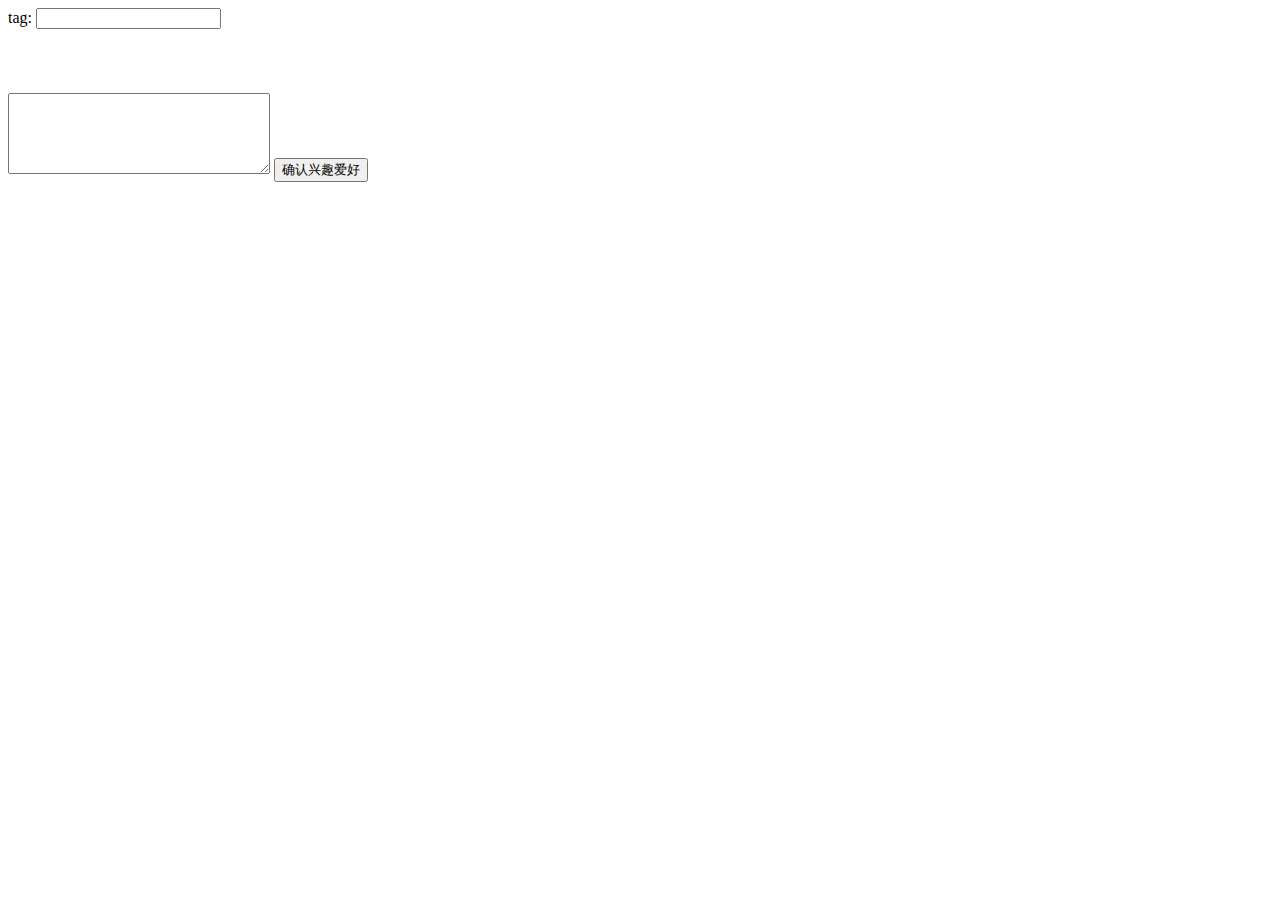
==== ife/21/1-21.html @ 98db5e60 "1.6" ====
<!DOCTYPE html>
<html lang="en">
<head>
	<meta charset="UTF-8">
	<title>Document</title>
	<style>
		.show-likes div,.show-like div{
			display:inline-block;
			height: 40px;
			color: #fff;
			background:#9ff;
			margin: 10px;
			font-size: 25px;
			line-height: 40px;
		}
		.user-like .show-like{
			min-height: 40px;
		}
		
		.show-likes .mouseDiv,.show-like .mouseDiv{
			background: red;
		}
	</style>
</head>
<body>
	<div class="user-like">
		<span>tag:</span>
		<input type="text" class="input-like"/>
		<div class="show-like">
			<div class="mouseDiv"></div>
		</div>
	</div>
	<div>	
		<textarea name="textarea" class="input-likes-arr" cols="30" rows="5"></textarea>
		<button class="add-likes">确认兴趣爱好</button>
	</div>
	<div class="show-likes">
	</div>
</body>
<script>
"use strict"
function $(ele, flag) {
	if (flag) {
		return document.getElementsByClassName(ele);
	}
	return document.getElementsByClassName(ele)[0];
};

function AddLike(ele, text) {
	this.ele = ele;
	this.text = this.initArr(text);
	this.createDiv();
};

AddLike.prototype = {
	createDiv: function() {
		var _html = ""
		for (let i = 0; i < this.text.length; i++) {
			_html += "<div>"+this.text[i]+"</div>"
		}
		this.ele.innerHTML = _html;
		this.addMouse();
	},
	addMouse: function() {
		var that=this;
		for (let i = 0; i < this.ele.children.length; i++) {
			console.log(this.ele.children[i])
			this.ele.children[i].addEventListener("mouseover", function(e) {
				if (this.tagName === "DIV") {
					this.innerHTML = "点击删除"+that.text[i];
					this.classList.add("mouseDiv");
				}
			})
			this.ele.children[i].addEventListener("mouseout", function(e) {
				if (this.tagName === "DIV") {
					this.innerHTML=that.text[i];
					this.classList.remove("mouseDiv")
				}
			})
		}
	},
	initArr: function(data) {
		if (typeof data.length === "string" && typeof data != undefined) {
			var _arr = [];
			_arr.push(data);
			data = _arr;
		}
		var newArr = [];
		if (data.length > 0) {
			for (let i = 0; i < data.length; i++) {
				if (newArr.indexOf(data[i]) === -1) {
					newArr.push(data[i]);
				}
			}
			if (newArr.length > 10) {
				newArr = newArr.slice(newArr.length - 10, newArr.length);
			}
		}
		return newArr;
	}
};
(function(){
	var arr=[],	
		arrs=[],
		inputLike=$("input-like"),
		showLike=$("show-like"),
		showLikes=$("show-likes"),
		addLikes=$("add-likes");
		inputLike.addEventListener("keyup",function(e){
			var str=inputLike.value,
				sliceStr=str.slice(str.length-1);
			if(e.keyCode===13||(/(,| |\,)$/.test(str))){
				str=str.trim();
				if(str!=""){
					arr.push(str);
				}
				new AddLike(showLike,arr);
			}
		})











})()/*
	var unshift=$("unshift")[0],
		push=$("push")[0],
		shift=$("shift")[0],
		pop=$("pop")[0],
		inputArr=$("inputArr")[0],
		inputArray,
		array=[],
		detecInp=$("detecInp")[0],
		detecBut=$("detecBut")[0],
		showDiv=$("showDiv")[0];
		//忽略IE ;
		document.addEventListener("click",function(e){
			inputArray=inputArr.value.trim().split(/[^0-9a-zA-Z\u4e00-\u9fa5]+/).filter(function(item){
				if(item!==null&&item.length>0){
					return true;
				}else{
					return false;
				}
			});
			if(e.target==unshift){
				for(let i =0;i<inputArray.length;i++){
					var div=document.createElement("div");
					array.unshift(inputArray[i])
					div.innerHTML=inputArray[i];
					if(showDiv.children.length===0){
						showDiv.appendChild(div);
					}else{
						showDiv.insertBefore(div,showDiv.children[0]);
						console.log(showDiv.children[0].innerHTML)
					}	
				}
			}
			if(e.target==push){
				for(let i =0;i<inputArray.length;i++){
					array.push(inputArray[i])
					var div=document.createElement("div");
					div.innerHTML=inputArray[i];
					showDiv.appendChild(div);
				}
			}
			if(e.target===shift){
				if(showDiv.children.length!==0){
					array.shift(inputArray[0])
					showDiv.removeChild(showDiv.children[0]);
				}
				
			}
			if(e.target===pop){
				if(showDiv.children.length!==0){
					array.pop(inputArray[inputArray.length-1])
					showDiv.removeChild(showDiv.children[showDiv.children.length-1])
				}				
			}
			if(e.target===detecBut){
				var str=detecInp.value.trim(),
					_div=showDiv.getElementsByTagName("div"),
					len=_div.length;
				for(let i =0;i<len;i++){
					var html = array[i];
					_div[i].innerHTML=html;
					_div[i].innerHTML=html.replace(new RegExp(str, "g"),"<span class='addColor1'>"+str+"</span>");
				}
			}
		})
}
*/
</script>
</html>
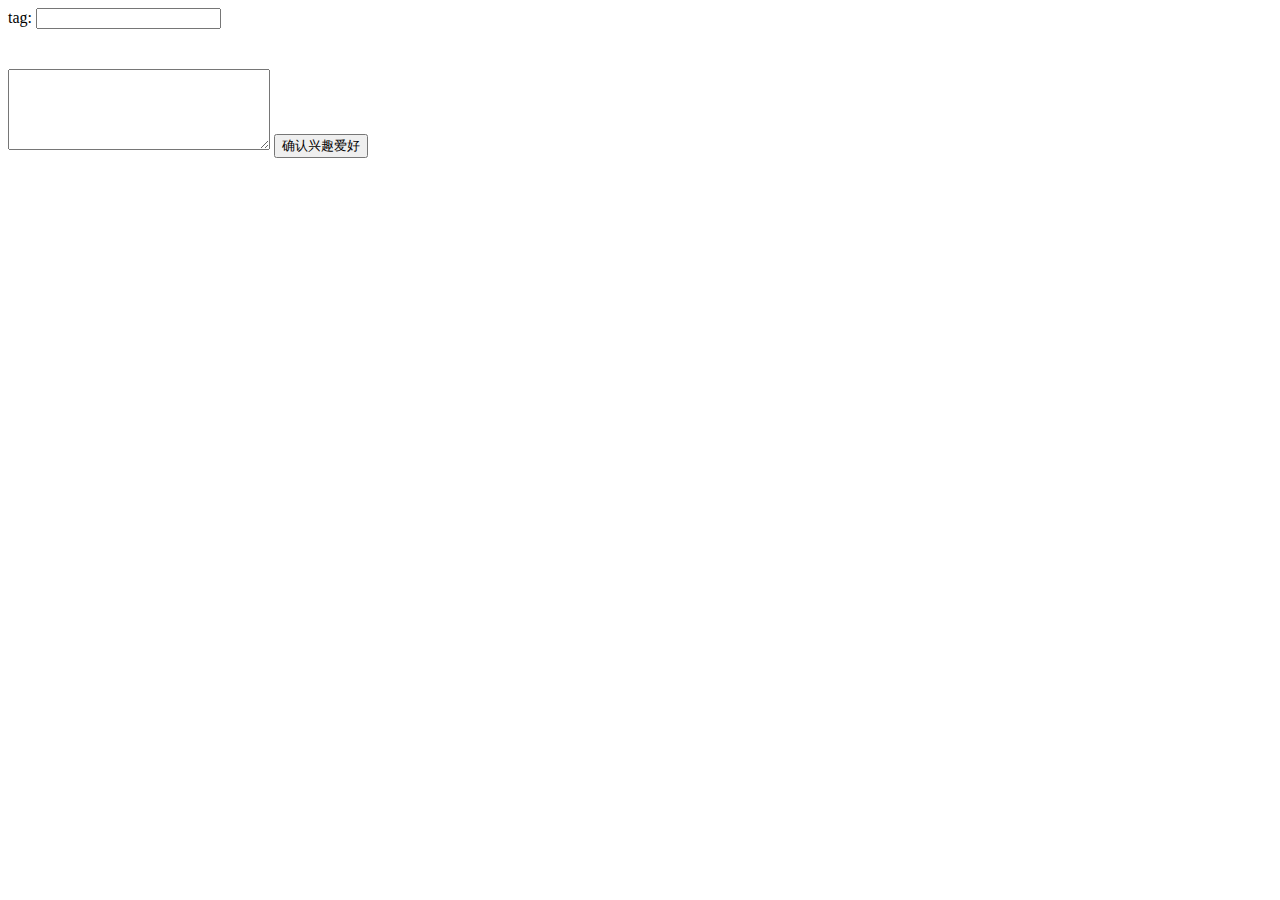
==== commit 4f65d224: "1.6" ====
--- a/ife/21/1-21.html
+++ b/ife/21/1-21.html
@@ -27,7 +27,6 @@
 		<span>tag:</span>
 		<input type="text" class="input-like"/>
 		<div class="show-like">
-			<div class="mouseDiv"></div>
 		</div>
 	</div>
 	<div>	
@@ -39,6 +38,7 @@
 </body>
 <script>
 "use strict"
+
 function $(ele, flag) {
 	if (flag) {
 		return document.getElementsByClassName(ele);
@@ -56,25 +56,31 @@
 	createDiv: function() {
 		var _html = ""
 		for (let i = 0; i < this.text.length; i++) {
-			_html += "<div>"+this.text[i]+"</div>"
+			_html += "<div>" + this.text[i] + "</div>"
 		}
 		this.ele.innerHTML = _html;
 		this.addMouse();
 	},
 	addMouse: function() {
-		var that=this;
+		var that = this;
 		for (let i = 0; i < this.ele.children.length; i++) {
 			console.log(this.ele.children[i])
 			this.ele.children[i].addEventListener("mouseover", function(e) {
 				if (this.tagName === "DIV") {
-					this.innerHTML = "点击删除"+that.text[i];
+					this.innerHTML = "点击删除" + that.text[i];
 					this.classList.add("mouseDiv");
 				}
 			})
 			this.ele.children[i].addEventListener("mouseout", function(e) {
 				if (this.tagName === "DIV") {
-					this.innerHTML=that.text[i];
+					this.innerHTML = that.text[i];
 					this.classList.remove("mouseDiv")
+				}
+			})
+			this.ele.children[i].addEventListener("click", function(e) {
+				if (this.tagName === "DIV") {
+					that.text.splice(i, 1)
+					that.createDiv()
 				}
 			})
 		}
@@ -99,101 +105,45 @@
 		return newArr;
 	}
 };
-(function(){
-	var arr=[],	
-		arrs=[],
-		inputLike=$("input-like"),
-		showLike=$("show-like"),
-		showLikes=$("show-likes"),
-		addLikes=$("add-likes");
-		inputLike.addEventListener("keyup",function(e){
-			var str=inputLike.value,
-				sliceStr=str.slice(str.length-1);
-			if(e.keyCode===13||(/(,| |\,)$/.test(str))){
-				str=str.trim();
-				if(str!=""){
-					arr.push(str);
-				}
-				new AddLike(showLike,arr);
+(function() {
+	var arr = [],
+		arrs = [],
+		inputLike = $("input-like"),
+		showLike = $("show-like"),
+		inputLikes = $("input-likes-arr"),
+		showLikes = $("show-likes"),
+		addLikes = $("add-likes");
+	inputLike.addEventListener("keyup", function(e) {
+		var str = inputLike.value;
+		if (e.keyCode === 13 || (/(,| |\,)$/.test(str))) {
+			str = str.trim();
+			if (str != "") {
+				arr.push(str);
 			}
-		})
-
-
-
-
-
-
-
-
-
-
-
-})()/*
-	var unshift=$("unshift")[0],
-		push=$("push")[0],
-		shift=$("shift")[0],
-		pop=$("pop")[0],
-		inputArr=$("inputArr")[0],
-		inputArray,
-		array=[],
-		detecInp=$("detecInp")[0],
-		detecBut=$("detecBut")[0],
-		showDiv=$("showDiv")[0];
-		//忽略IE ;
-		document.addEventListener("click",function(e){
-			inputArray=inputArr.value.trim().split(/[^0-9a-zA-Z\u4e00-\u9fa5]+/).filter(function(item){
-				if(item!==null&&item.length>0){
-					return true;
-				}else{
-					return false;
-				}
-			});
-			if(e.target==unshift){
-				for(let i =0;i<inputArray.length;i++){
-					var div=document.createElement("div");
-					array.unshift(inputArray[i])
-					div.innerHTML=inputArray[i];
-					if(showDiv.children.length===0){
-						showDiv.appendChild(div);
-					}else{
-						showDiv.insertBefore(div,showDiv.children[0]);
-						console.log(showDiv.children[0].innerHTML)
-					}	
-				}
-			}
-			if(e.target==push){
-				for(let i =0;i<inputArray.length;i++){
-					array.push(inputArray[i])
-					var div=document.createElement("div");
-					div.innerHTML=inputArray[i];
-					showDiv.appendChild(div);
-				}
-			}
-			if(e.target===shift){
-				if(showDiv.children.length!==0){
-					array.shift(inputArray[0])
-					showDiv.removeChild(showDiv.children[0]);
-				}
-				
-			}
-			if(e.target===pop){
-				if(showDiv.children.length!==0){
-					array.pop(inputArray[inputArray.length-1])
-					showDiv.removeChild(showDiv.children[showDiv.children.length-1])
-				}				
-			}
-			if(e.target===detecBut){
-				var str=detecInp.value.trim(),
-					_div=showDiv.getElementsByTagName("div"),
-					len=_div.length;
-				for(let i =0;i<len;i++){
-					var html = array[i];
-					_div[i].innerHTML=html;
-					_div[i].innerHTML=html.replace(new RegExp(str, "g"),"<span class='addColor1'>"+str+"</span>");
-				}
-			}
-		})
-}
-*/
+			inputLike.value = "";
+			new AddLike(showLike, arr);
+		}
+	})
+	showLike.addEventListener("click", function() {
+		arr = []
+		for (let i = 0; i < showLike.children.length; i++) {
+			arr.push(showLike.children[i].innerHTML)
+		}
+		console.log(arr)
+	})
+	addLikes.addEventListener("click", function(e) {
+		arrs =arrs.concat(inputLikes.value.trim().split(/[^0-9a-zA-Z\u4e00-\u9fa5]+/));
+		new AddLike(showLikes, arrs);
+		inputLikes.value="";
+		console.log(arrs)
+	})
+	showLikes.addEventListener("click", function(e) {
+		arrs = [];
+		for (let i = 0; i < showLikes.children.length; i++) {
+			arrs.push(showLikes.children[i].innerHTML)
+		}
+		console.log(arrs)
+	})
+})()
 </script>
 </html>